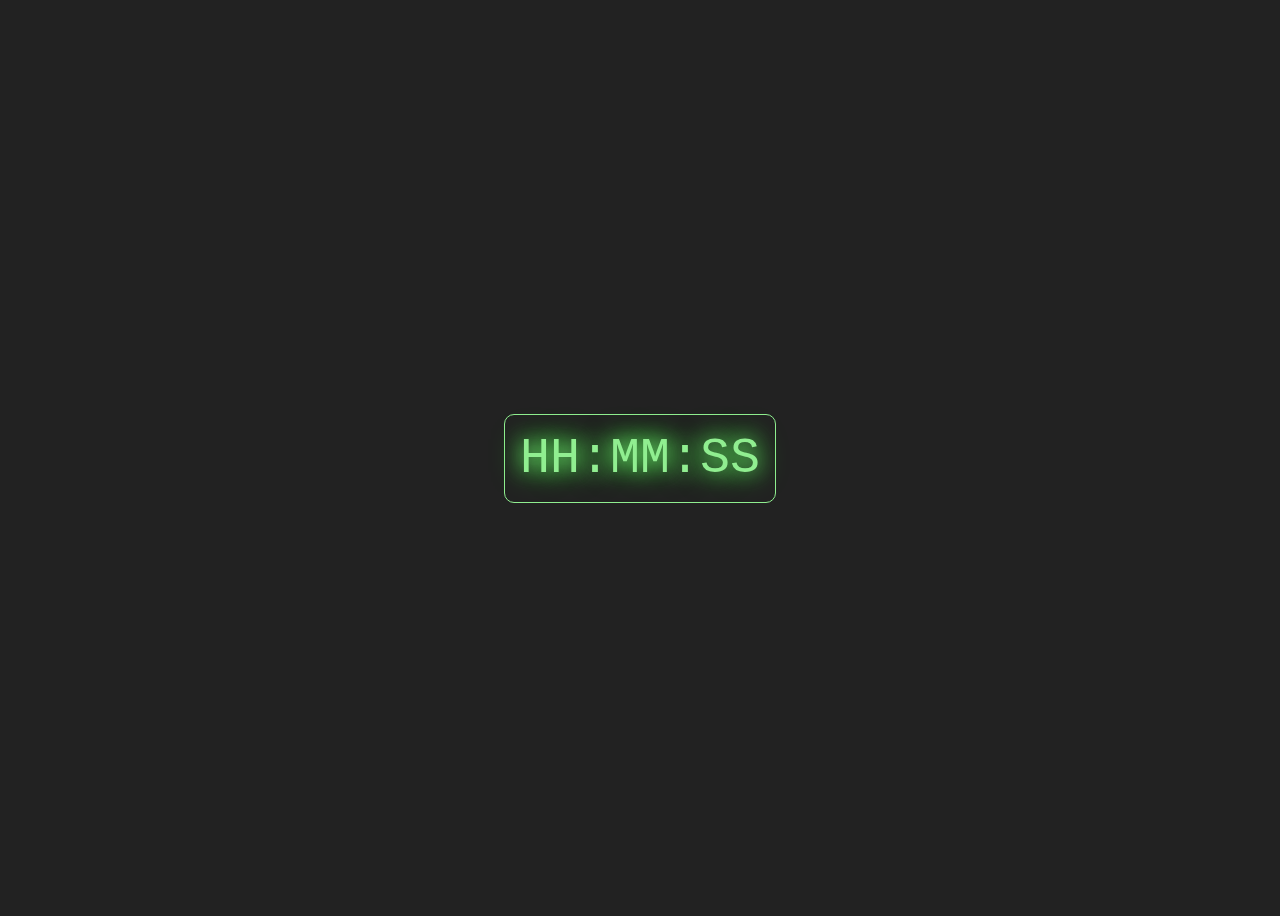
==== index.html @ 030c1889 "rename RealTimeClock.html to index.html" ====
<!DOCTYPE html>
<html lang="en">
<head>
    <meta charset="UTF-8">
    <meta name="viewport" content="width=device-width, initial-scale=1.0">
    <title>Document</title>
    <link rel="stylesheet" href="RealTimeClock.css">
</head>
<body>
    
    <div>
        <p id="clock">HH:MM:SS</p>
    </div>

    <script src="RealTimeClock.js"></script>
</body>
</html>
---- RealTimeClock.css ----
body{
    display: flex;
    justify-content: center;
    align-items: center;
    height: 100vh;
    background-color: #222;
}

#clock{
    font-size: 50px;
    font-family: 'Share Tech Mono', monospace;
    color: lightgreen;
    border: 1px solid;
    padding: 15px;
    border-radius: 10px;
    text-shadow: 0 0 20px lightgreen, 0 0 30px lime;
    animation: glowAnimation 1s infinite alternate;
}

@keyframes glowAnimation {
    0% { text-shadow: 0 0 10px lightgreen, 0 0 20px lime; }
    100% { text-shadow: 0 0 20px lime, 0 0 30px greenyellow; }
}
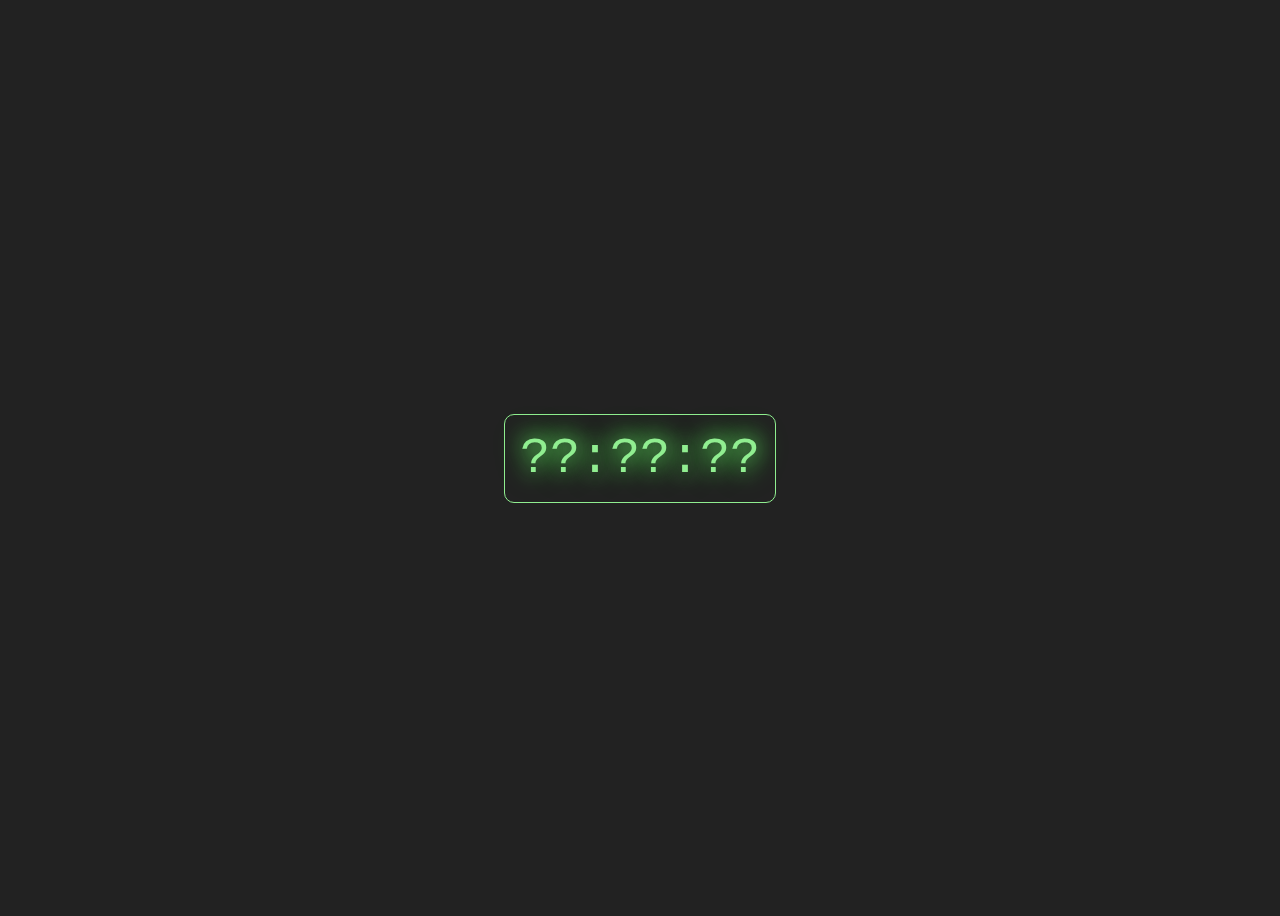
==== commit b1a6f44a: "Update index.html" ====
--- a/index.html
+++ b/index.html
@@ -9,7 +9,7 @@
 <body>
     
     <div>
-        <p id="clock">HH:MM:SS</p>
+        <p id="clock">??:??:??</p>
     </div>
 
     <script src="RealTimeClock.js"></script>
